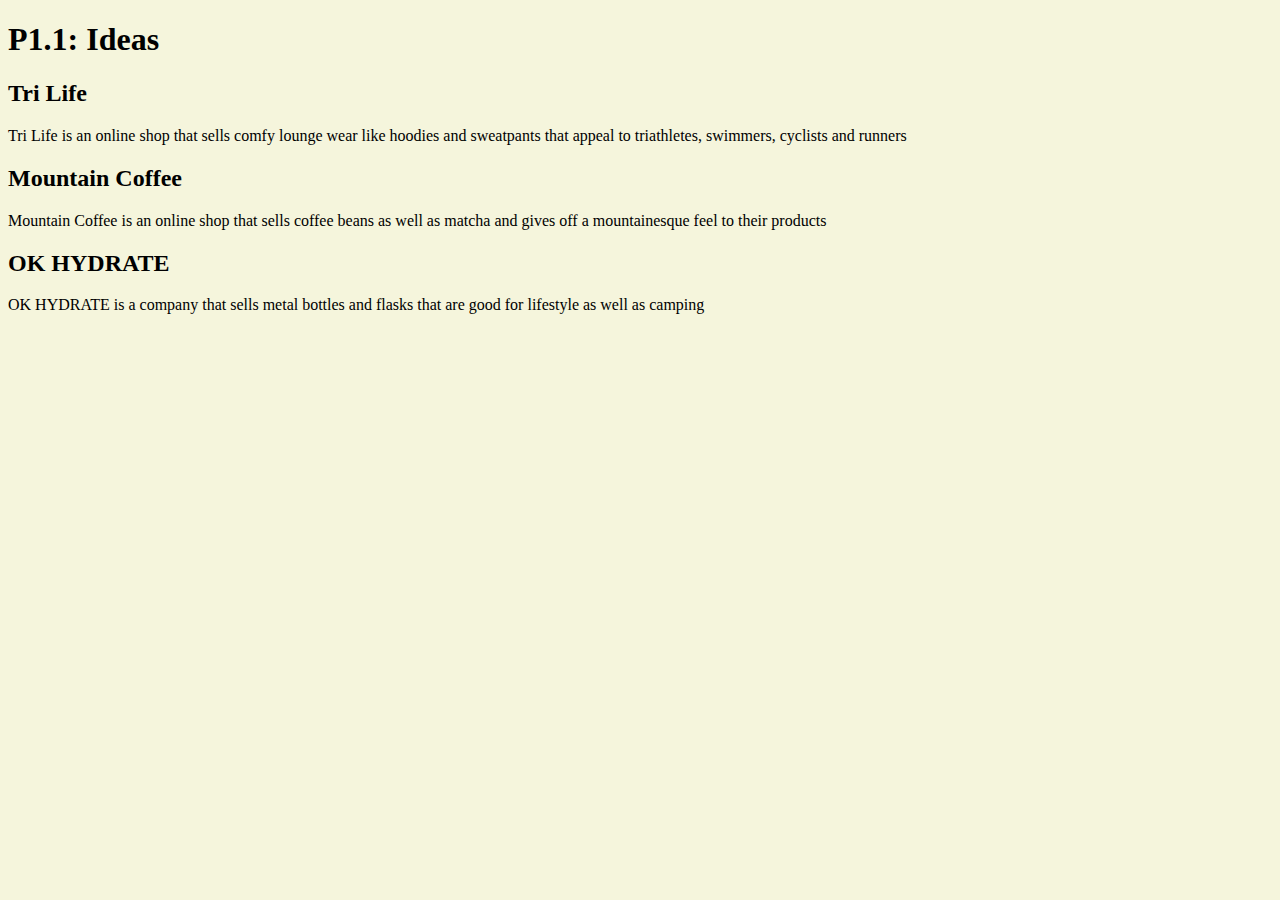
==== P1/P1-1/index.html @ e1be9088 "Add files via upload" ====
<!doctype html>
<html>
<head>
<meta charset="UTF-8">
<title>P1.1</title>
<link href="style.css" rel="stylesheet" type="text/css">
</head>

<body>
	
	<h1> P1.1: Ideas</h1>
	
	<h2> Tri Life </h2>
	
	<p> Tri Life is an online shop that sells comfy lounge wear like hoodies and sweatpants that appeal to triathletes, swimmers, cyclists and runners</p>
	
	<h2> Mountain Coffee</h2>
	
	<p> Mountain Coffee is an online shop that sells coffee beans as well as matcha and gives off a mountainesque feel to their products</p>
	
	<h2> OK HYDRATE</h2>
	<p> OK HYDRATE is a company that sells metal bottles and flasks that are good for lifestyle as well as camping</p>
	
</body>
</html>
---- P1/P1-1/style.css ----
@charset "UTF-8";
/* CSS Document */

body {background-color: beige}
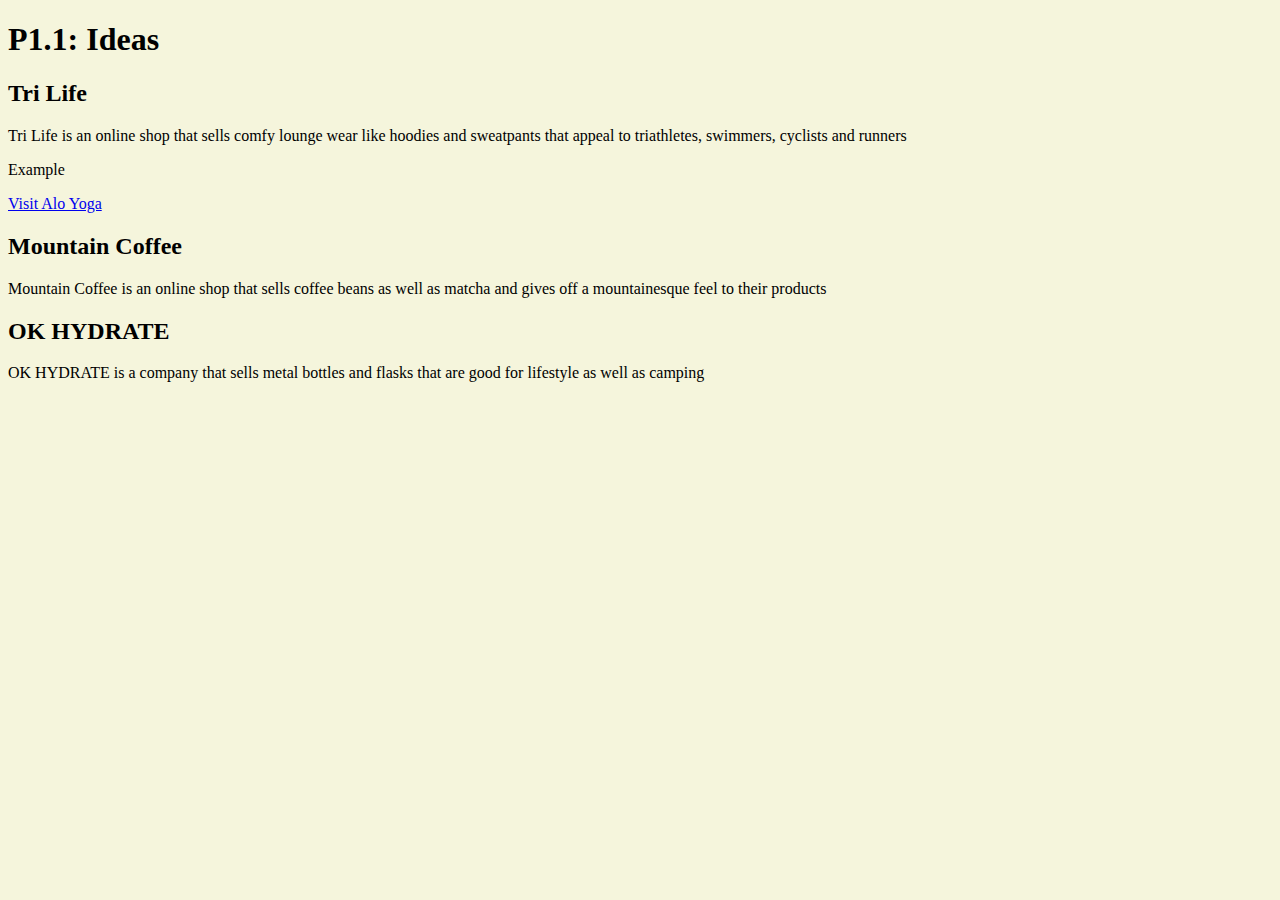
==== commit 8f7890d8: "Update index.html" ====
--- a/P1/P1-1/index.html
+++ b/P1/P1-1/index.html
@@ -13,6 +13,12 @@
 	<h2> Tri Life </h2>
 	
 	<p> Tri Life is an online shop that sells comfy lounge wear like hoodies and sweatpants that appeal to triathletes, swimmers, cyclists and runners</p>
+
+	<p> Example</p>
+
+	
+	 <a href="https://www.aloyoga.com/?gad_source=1&gclid=CjwKCAiA_OetBhAtEiwAPTeQZ1Abbgd3sOVIXBmh3N7p0ujPo6QWQyw7SMCPK3sq74_9YHe820y7YhoCyxEQAvD_BwE" target="_blank">Visit Alo Yoga</a>
+	
 	
 	<h2> Mountain Coffee</h2>
 	
